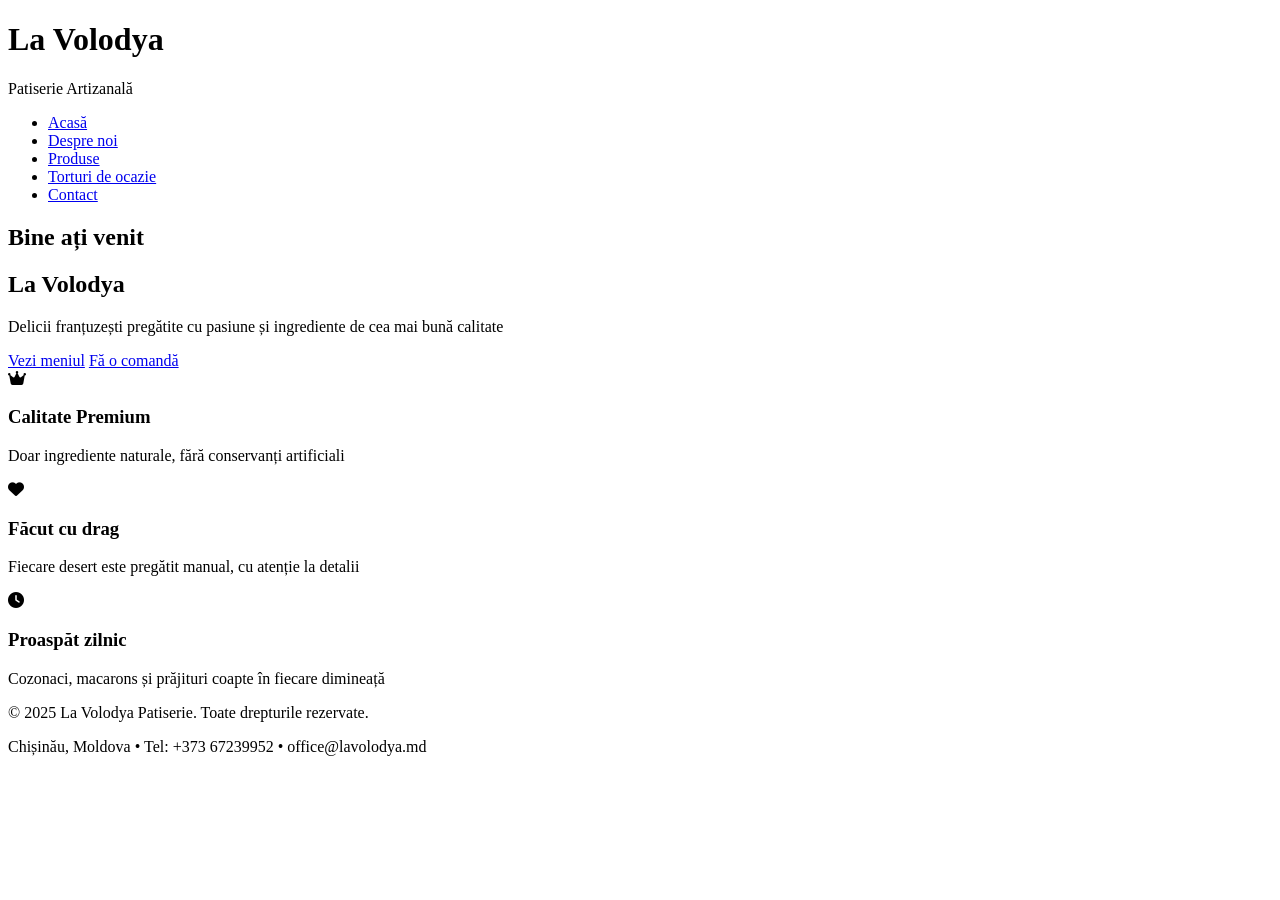
==== index.html @ c9091408 "Add files via upload" ====
<!DOCTYPE html>
<html lang="ro">
<head>
    <meta charset="UTF-8">
    <meta name="viewport" content="width=device-width, initial-scale=1.0">
    <title>La Volodya Patiserie – Delicii de calitate</title>
    <meta name="description" content="La Volodya – patiserie artizanală cu macarons, torturi, prăjituri și specialități franțuzești în Chișinău.">
    
    <link rel="stylesheet" href="style.css">
    <link rel="preconnect" href="https://fonts.googleapis.com">
    <link rel="preconnect" href="https://fonts.gstatic.com" crossorigin>
    <link href="https://fonts.googleapis.com/css2?family=Playfair+Display:wght@500;700&family=Poppins:wght@300;400;500&display=swap" rel="stylesheet">
    
    <!-- pentru iconițe (opțional) -->
    <link rel="stylesheet" href="https://cdnjs.cloudflare.com/ajax/libs/font-awesome/6.5.0/css/all.min.css">
</head>
<body>

    <!-- Header / Navigație -->
    <header class="header">
        <div class="container">
            <div class="logo">
                <h1>La Volodya</h1>
                <p class="slogan">Patiserie Artizanală</p>
            </div>
            
            <nav class="nav">
                <ul>
                    <li><a href="index.html" class="active">Acasă</a></li>
                    <li><a href="despre.html">Despre noi</a></li>
                    <li><a href="produse.html">Produse</a></li>
                    <li><a href="torturi.html">Torturi de ocazie</a></li>
                    <li><a href="contact.html">Contact</a></li>
                </ul>
            </nav>
        </div>
    </header>

    <!-- Hero Section – imagine principală mare -->
    <section class="hero">
        <div class="hero-content">
            <h2>Bine ați venit</h2>
            <h1>La Volodya</h1>
            <p>Delicii franțuzești pregătite cu pasiune și ingrediente de cea mai bună calitate</p>
            <a href="produse.html" class="btn-primary">Vezi meniul</a>
            <a href="contact.html" class="btn-secondary">Fă o comandă</a>
        </div>
    </section>

    <!-- Secțiune scurtă de evidențiere -->
    <section class="highlight">
        <div class="container">
            <div class="highlight-item">
                <i class="fas fa-crown"></i>
                <h3>Calitate Premium</h3>
                <p>Doar ingrediente naturale, fără conservanți artificiali</p>
            </div>
            <div class="highlight-item">
                <i class="fas fa-heart"></i>
                <h3>Făcut cu drag</h3>
                <p>Fiecare desert este pregătit manual, cu atenție la detalii</p>
            </div>
            <div class="highlight-item">
                <i class="fas fa-clock"></i>
                <h3>Proaspăt zilnic</h3>
                <p>Cozonaci, macarons și prăjituri coapte în fiecare dimineață</p>
            </div>
        </div>
    </section>

    <!-- Footer simplu -->
    <footer class="footer">
        <div class="container">
            <p>© 2025 La Volodya Patiserie. Toate drepturile rezervate.</p>
            <p>Chișinău, Moldova • Tel: +373 67239952 • office@lavolodya.md</p>
        </div>
    </footer>

    <script src="script.js"></script>
</body>
</html>
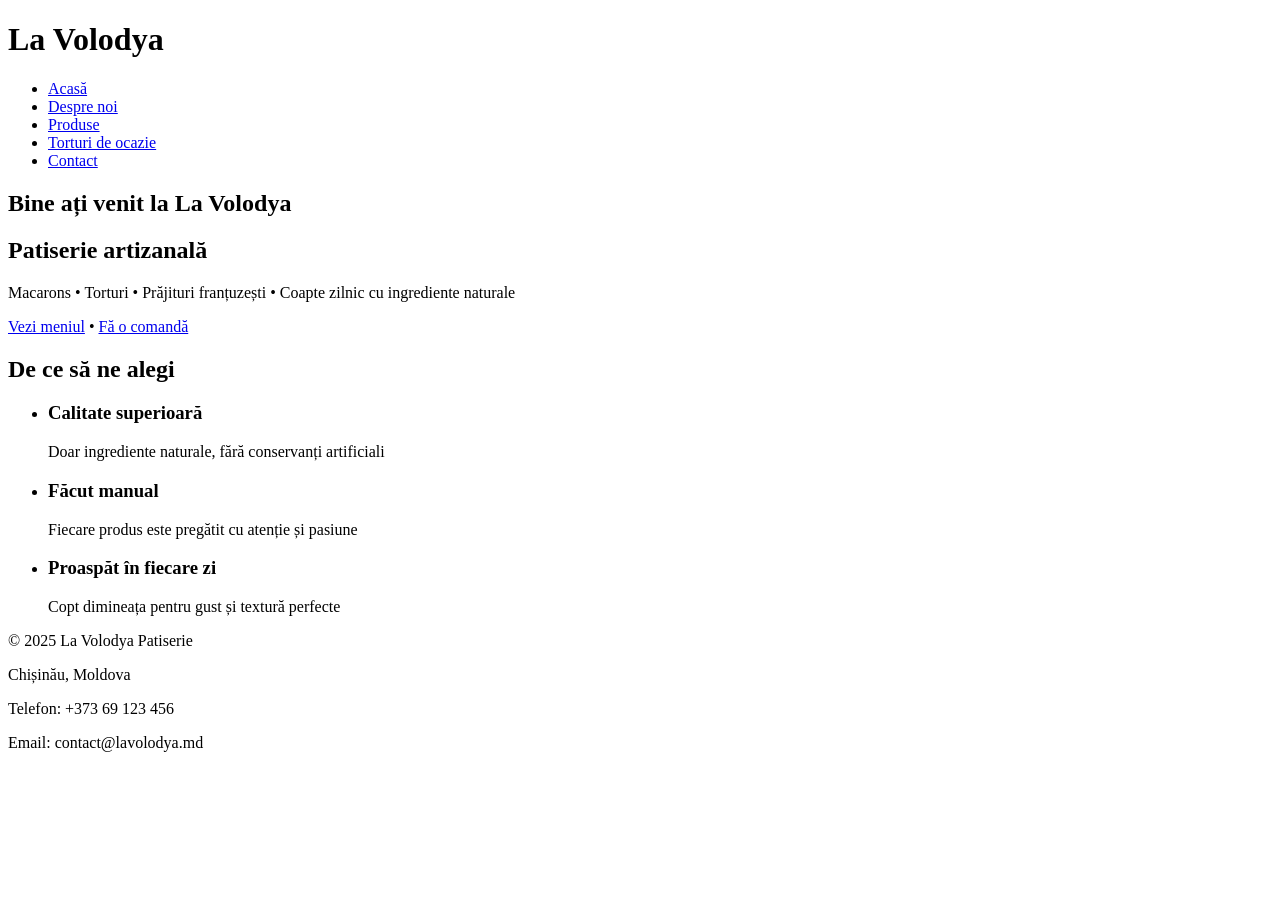
==== commit 82865d9b: "index.html" ====
--- a/index.html
+++ b/index.html
@@ -3,79 +3,56 @@
 <head>
     <meta charset="UTF-8">
     <meta name="viewport" content="width=device-width, initial-scale=1.0">
-    <title>La Volodya Patiserie – Delicii de calitate</title>
-    <meta name="description" content="La Volodya – patiserie artizanală cu macarons, torturi, prăjituri și specialități franțuzești în Chișinău.">
-    
-    <link rel="stylesheet" href="style.css">
-    <link rel="preconnect" href="https://fonts.googleapis.com">
-    <link rel="preconnect" href="https://fonts.gstatic.com" crossorigin>
-    <link href="https://fonts.googleapis.com/css2?family=Playfair+Display:wght@500;700&family=Poppins:wght@300;400;500&display=swap" rel="stylesheet">
-    
-    <!-- pentru iconițe (opțional) -->
-    <link rel="stylesheet" href="https://cdnjs.cloudflare.com/ajax/libs/font-awesome/6.5.0/css/all.min.css">
+    <title>La Volodya Patiserie</title>
 </head>
 <body>
 
-    <!-- Header / Navigație -->
-    <header class="header">
-        <div class="container">
-            <div class="logo">
-                <h1>La Volodya</h1>
-                <p class="slogan">Patiserie Artizanală</p>
-            </div>
-            
-            <nav class="nav">
-                <ul>
-                    <li><a href="index.html" class="active">Acasă</a></li>
-                    <li><a href="despre.html">Despre noi</a></li>
-                    <li><a href="produse.html">Produse</a></li>
-                    <li><a href="torturi.html">Torturi de ocazie</a></li>
-                    <li><a href="contact.html">Contact</a></li>
-                </ul>
-            </nav>
-        </div>
+    <header>
+        <h1>La Volodya</h1>
+        <nav>
+            <ul>
+                <li><a href="#">Acasă</a></li>
+                <li><a href="#">Despre noi</a></li>
+                <li><a href="#">Produse</a></li>
+                <li><a href="#">Torturi de ocazie</a></li>
+                <li><a href="#">Contact</a></li>
+            </ul>
+        </nav>
     </header>
 
-    <!-- Hero Section – imagine principală mare -->
-    <section class="hero">
-        <div class="hero-content">
-            <h2>Bine ați venit</h2>
-            <h1>La Volodya</h1>
-            <p>Delicii franțuzești pregătite cu pasiune și ingrediente de cea mai bună calitate</p>
-            <a href="produse.html" class="btn-primary">Vezi meniul</a>
-            <a href="contact.html" class="btn-secondary">Fă o comandă</a>
-        </div>
-    </section>
+    <main>
+        <section>
+            <h2>Bine ați venit la La Volodya</h2>
+            <h1>Patiserie artizanală</h1>
+            <p>Macarons • Torturi • Prăjituri franțuzești • Coapte zilnic cu ingrediente naturale</p>
+            <p><a href="#">Vezi meniul</a> • <a href="#">Fă o comandă</a></p>
+        </section>
 
-    <!-- Secțiune scurtă de evidențiere -->
-    <section class="highlight">
-        <div class="container">
-            <div class="highlight-item">
-                <i class="fas fa-crown"></i>
-                <h3>Calitate Premium</h3>
-                <p>Doar ingrediente naturale, fără conservanți artificiali</p>
-            </div>
-            <div class="highlight-item">
-                <i class="fas fa-heart"></i>
-                <h3>Făcut cu drag</h3>
-                <p>Fiecare desert este pregătit manual, cu atenție la detalii</p>
-            </div>
-            <div class="highlight-item">
-                <i class="fas fa-clock"></i>
-                <h3>Proaspăt zilnic</h3>
-                <p>Cozonaci, macarons și prăjituri coapte în fiecare dimineață</p>
-            </div>
-        </div>
-    </section>
+        <section>
+            <h2>De ce să ne alegi</h2>
+            <ul>
+                <li>
+                    <h3>Calitate superioară</h3>
+                    <p>Doar ingrediente naturale, fără conservanți artificiali</p>
+                </li>
+                <li>
+                    <h3>Făcut manual</h3>
+                    <p>Fiecare produs este pregătit cu atenție și pasiune</p>
+                </li>
+                <li>
+                    <h3>Proaspăt în fiecare zi</h3>
+                    <p>Copt dimineața pentru gust și textură perfecte</p>
+                </li>
+            </ul>
+        </section>
+    </main>
 
-    <!-- Footer simplu -->
-    <footer class="footer">
-        <div class="container">
-            <p>© 2025 La Volodya Patiserie. Toate drepturile rezervate.</p>
-            <p>Chișinău, Moldova • Tel: +373 67239952 • office@lavolodya.md</p>
-        </div>
+    <footer>
+        <p>© 2025 La Volodya Patiserie</p>
+        <p>Chișinău, Moldova</p>
+        <p>Telefon: +373 69 123 456</p>
+        <p>Email: contact@lavolodya.md</p>
     </footer>
 
-    <script src="script.js"></script>
 </body>
-</html>+</html>
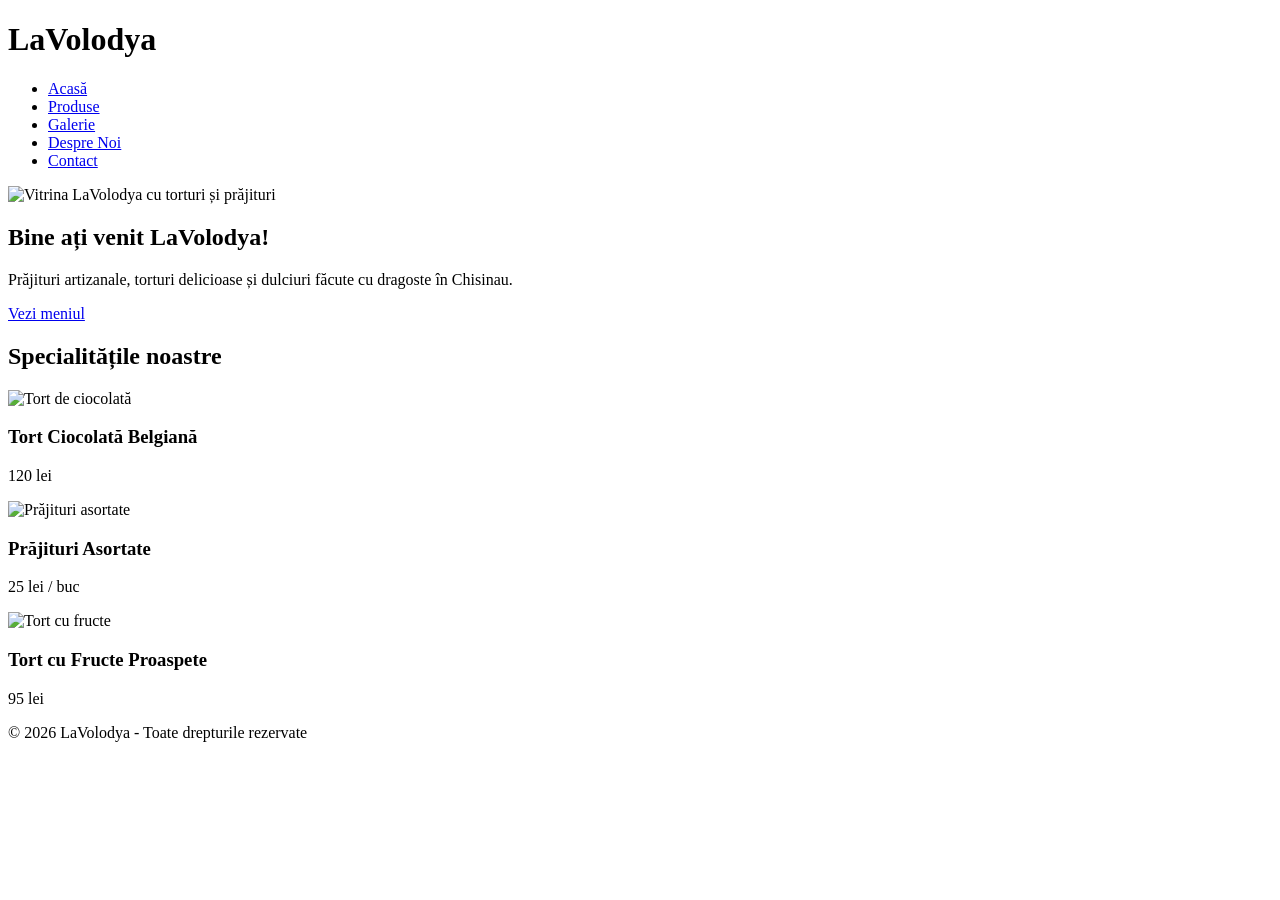
==== commit 70b51750: "Update index.html" ====
--- a/index.html
+++ b/index.html
@@ -3,56 +3,71 @@
 <head>
     <meta charset="UTF-8">
     <meta name="viewport" content="width=device-width, initial-scale=1.0">
-    <title>La Volodya Patiserie</title>
+    <title>LaVolodya - Patiseria ta preferată</title>
+    <link rel="stylesheet" href="css/stil.css"> 
 </head>
 <body>
+   
+    <header class="antet-site">
+    <div class="container">
+        <div class="sigla">
+            <h1>LaVolodya</h1>
+        </div>
 
-    <header>
-        <h1>La Volodya</h1>
-        <nav>
-            <ul>
-                <li><a href="#">Acasă</a></li>
-                <li><a href="#">Despre noi</a></li>
-                <li><a href="#">Produse</a></li>
-                <li><a href="#">Torturi de ocazie</a></li>
-                <li><a href="#">Contact</a></li>
+        <nav class="bara-navigare">
+            <ul class="meniu-nav">
+                <li><a href="index.html"   class="link-activ">Acasă</a></li>          
+                <li><a href="produse.html">Produse</a></li>
+                <li><a href="galerie.html">Galerie</a></li>
+                <li><a href="despre.html">Despre Noi</a></li>
+                <li><a href="contact.html">Contact</a></li>
             </ul>
         </nav>
-    </header>
+    </div>
+</header>
 
-    <main>
-        <section>
-            <h2>Bine ați venit la La Volodya</h2>
-            <h1>Patiserie artizanală</h1>
-            <p>Macarons • Torturi • Prăjituri franțuzești • Coapte zilnic cu ingrediente naturale</p>
-            <p><a href="#">Vezi meniul</a> • <a href="#">Fă o comandă</a></p>
-        </section>
+    
+    <section class="sectiune-hero">
+        <img src="imagini/vitrina-principal.jpg" alt="Vitrina LaVolodya cu torturi și prăjituri" class="imagine-hero">
+        <div class="text-hero">
+            <h2>Bine ați venit LaVolodya!</h2>
+            <p>Prăjituri artizanale, torturi delicioase și dulciuri făcute cu dragoste în Chisinau.</p>
+            <a href="produse.html" class="buton-principal">Vezi meniul</a>
+        </div>
+    </section>
 
-        <section>
-            <h2>De ce să ne alegi</h2>
-            <ul>
-                <li>
-                    <h3>Calitate superioară</h3>
-                    <p>Doar ingrediente naturale, fără conservanți artificiali</p>
-                </li>
-                <li>
-                    <h3>Făcut manual</h3>
-                    <p>Fiecare produs este pregătit cu atenție și pasiune</p>
-                </li>
-                <li>
-                    <h3>Proaspăt în fiecare zi</h3>
-                    <p>Copt dimineața pentru gust și textură perfecte</p>
-                </li>
-            </ul>
-        </section>
-    </main>
+ 
+    <section class="sectiune-specialitati">
+        <div class="container">
+            <h2>Specialitățile noastre</h2>
+            <div class="grid-carduri">
+                
+                <div class="card-produs">
+                    <img src="imagini/tort-ciocolata-belgiana.jpg" alt="Tort de ciocolată">
+                    <h3>Tort Ciocolată Belgiană</h3>
+                    <p class="pret">120 lei</p>
+                </div>
+                
+                <div class="card-produs">
+                    <img src="imagini/prajituri-asortate-6buc.jpg" alt="Prăjituri asortate">
+                    <h3>Prăjituri Asortate</h3>
+                    <p class="pret">25 lei / buc</p>
+                </div>
+                
+                <div class="card-produs">
+                    <img src="imagini/tort-fructe-proaspete.jpg" alt="Tort cu fructe">
+                    <h3>Tort cu Fructe Proaspete</h3>
+                    <p class="pret">95 lei</p>
+                </div>
+            </div>
+        </div>
+    </section>
 
-    <footer>
-        <p>© 2025 La Volodya Patiserie</p>
-        <p>Chișinău, Moldova</p>
-        <p>Telefon: +373 69 123 456</p>
-        <p>Email: contact@lavolodya.md</p>
+    
+    <footer class="subsol-site">
+        <div class="container">
+            <p>&copy; 2026 LaVolodya - Toate drepturile rezervate</p>
+        </div>
     </footer>
-
 </body>
 </html>
